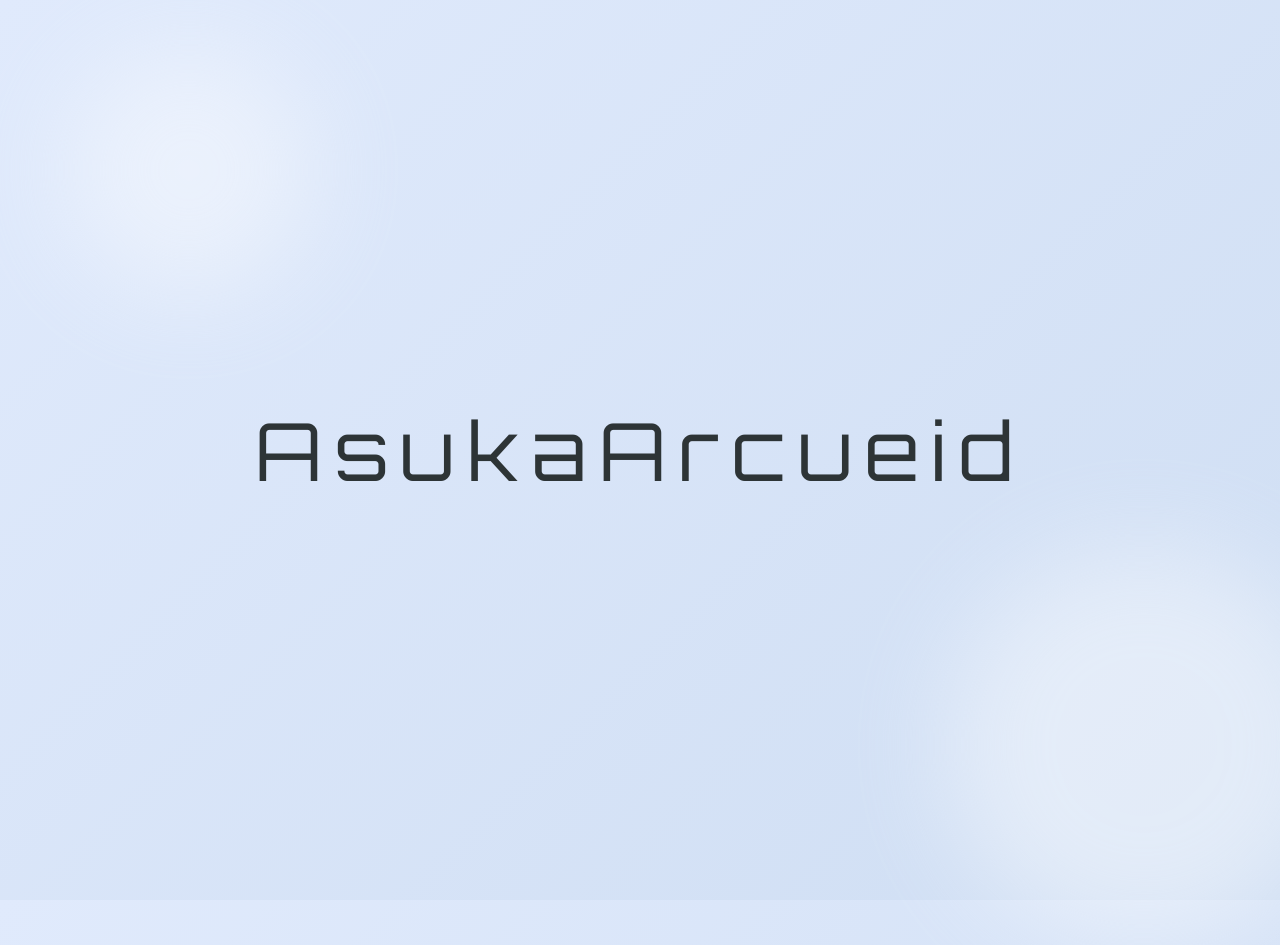
==== index.html @ 8dddb93c "Merge and resolve conflicts by keeping local version" ====
<!DOCTYPE html>
<html lang="zh-CN">
<head>
    <meta charset="UTF-8">
    <meta name="viewport" content="width=device-width, initial-scale=1.0">
    <title>AsukaArcueid | Projects</title>
    <link href="https://fonts.googleapis.com/css2?family=Orbitron:wght@500;800&family=Noto+Sans+SC:wght@200;300;500&display=swap" rel="stylesheet">
    <link rel="stylesheet" href="style.css">
</head>
<body>
    <div class="decoration" style="width: 250px; height: 250px; top: 5%; left: 5%;"></div>
    <div class="decoration" style="width: 400px; height: 400px; bottom: -5%; right: -5%; animation-delay: -2s;"></div>

    <div id="home-screen" class="screen">
        <div class="hero-container">
            <h1 class="main-title">AsukaArcueid</h1>
            <nav class="nav-layer">
                <div class="nav-item" onclick="showProjects()">项目 <span>PROJECTS</span></div>
                <div class="nav-item">资源 <span>RESOURCES</span></div>
                <div class="nav-item">关于 <span>ABOUT</span></div>
            </nav>
        </div>
    </div>

    <div id="projects-screen" class="screen hidden">
        <button onclick="backToHome()" class="back-btn">← BACK</button>
        <div class="project-grid" id="projectGrid"></div>
    </div>

    <script src="db.js"></script>
    <script src="script.js"></script>
</body>
</html>
---- style.css ----
:root {
    --bg-light: #e0eafc;
    --bg-dark: #cfdef3;
    --accent-blue: #4facfe;
    --text-color: #2d3436;
    --glass-white: rgba(255, 255, 255, 0.6);
}

* { margin: 0; padding: 0; box-sizing: border-box; }

body {
    background: linear-gradient(135deg, var(--bg-light) 0%, var(--bg-dark) 100%);
    height: 100vh;
    font-family: 'Noto Sans SC', sans-serif;
    overflow: hidden; 
    display: flex;
    justify-content: center;
    align-items: center;
}

/* 装饰 */
.decoration {
    position: absolute;
    border-radius: 50%;
    background: white;
    opacity: 0.4;
    filter: blur(50px);
    z-index: 0;
    animation: float 8s infinite alternate ease-in-out;
}

@keyframes float {
    0% { transform: translate(0, 0); }
    100% { transform: translate(30px, 50px); }
}

/* 屏幕切换 */
.screen {
    position: absolute;
    top: 0; left: 0; width: 100%; height: 100%;
    display: flex;
    flex-direction: column;
    justify-content: center;
    align-items: center;
    transition: all 0.6s cubic-bezier(0.23, 1, 0.32, 1);
    z-index: 1;
}

.hidden {
    opacity: 0 !important;
    pointer-events: none !important;
    transform: scale(1.05) translateY(20px);
}

/* 主页样式 */
.hero-container {
    position: relative;
    min-width: 800px;
    height: 400px;
    display: flex;
    justify-content: center;
    align-items: center;
}

.main-title {
    font-family: 'Orbitron', sans-serif;
    font-size: 5rem;
    font-weight: 200;
    letter-spacing: 0.15em;
    color: var(--text-color);
}

.nav-layer {
    position: absolute;
    display: flex;
    gap: 40px;
    opacity: 0;
    transform: scale(0.8);
    transition: 0.5s ease;
    pointer-events: none;
}

.hero-container:hover .main-title { opacity: 0; filter: blur(20px); }
.hero-container:hover .nav-layer { opacity: 1; transform: scale(1); pointer-events: auto; }

.nav-item {
    width: 120px; height: 120px;
    border-radius: 50%;
    background: var(--glass-white);
    backdrop-filter: blur(10px);
    border: 1px solid rgba(255, 255, 255, 0.4);
    display: flex;
    flex-direction: column;
    justify-content: center;
    align-items: center;
    cursor: pointer;
    transition: 0.3s;
    font-family: 'Orbitron', 'Noto Sans SC';
}

.nav-item:hover { transform: translateY(-10px); background: white; color: var(--accent-blue); }
.nav-item span { font-size: 0.6rem; opacity: 0.5; margin-top: 5px; }

/* 项目网格与卡片 */
#projects-screen {
    overflow-y: auto;
    padding: 100px 0;
}

.project-grid {
    display: grid;
    grid-template-columns: repeat(2, 1fr);
    gap: 30px;
    width: 90%;
    max-width: 1000px;
}

.project-card {
    background: var(--glass-white);
    backdrop-filter: blur(15px);
    border-radius: 24px;
    padding: 30px;
    border: 1px solid rgba(255, 255, 255, 0.5);
    cursor: pointer;
    transition: all 0.5s cubic-bezier(0.165, 0.84, 0.44, 1);
    overflow: hidden;
}

.project-card:hover {
    transform: translateY(-8px) scale(1.03);
    background: white;
    box-shadow: 0 20px 40px rgba(0,0,0,0.05);
}

.project-card h3 {
    font-family: 'Orbitron', 'Noto Sans SC';
    color: var(--accent-blue);
    margin-bottom: 8px;
}

.project-card p {
    font-size: 0.9rem;
    color: #666;
    transition: 0.3s;
}

/* 悬停显示的 Content 部分 */
.project-content-preview {
    max-height: 0;
    opacity: 0;
    transition: all 0.5s ease;
    font-size: 0.85rem;
    color: #444;
    border-top: 1px solid #eee;
    padding-top: 0;
    margin-top: 0;
}

.project-card:hover .project-content-preview {
    max-height: 150px;
    opacity: 1;
    padding-top: 15px;
    margin-top: 15px;
}

/* --- 唯一修改点：统一两边的 BACK 按钮外观 --- */
.back-btn {
    position: fixed;
    top: 30px; left: 30px;
    padding: 12px 30px;
    background: var(--glass-white);
    backdrop-filter: blur(10px);
    border-radius: 50px;
    color: var(--text-color);
    font-family: 'Orbitron';
    font-size: 0.85em;
    letter-spacing: 1px;
    box-shadow: 0 4px 12px rgba(0,0,0,0.05);
    transition: all 0.3s cubic-bezier(0.23, 1, 0.32, 1);
    z-index: 100;
    border: 1px solid rgba(255, 255, 255, 0.4);
    cursor: pointer;
    text-decoration: none; /* 防止 a 标签带下划线 */
}

.back-btn:hover {
    background: white;
    color: var(--accent-blue);
    transform: translateY(-5px);
    box-shadow: 0 10px 25px rgba(0,0,0,0.1);
}
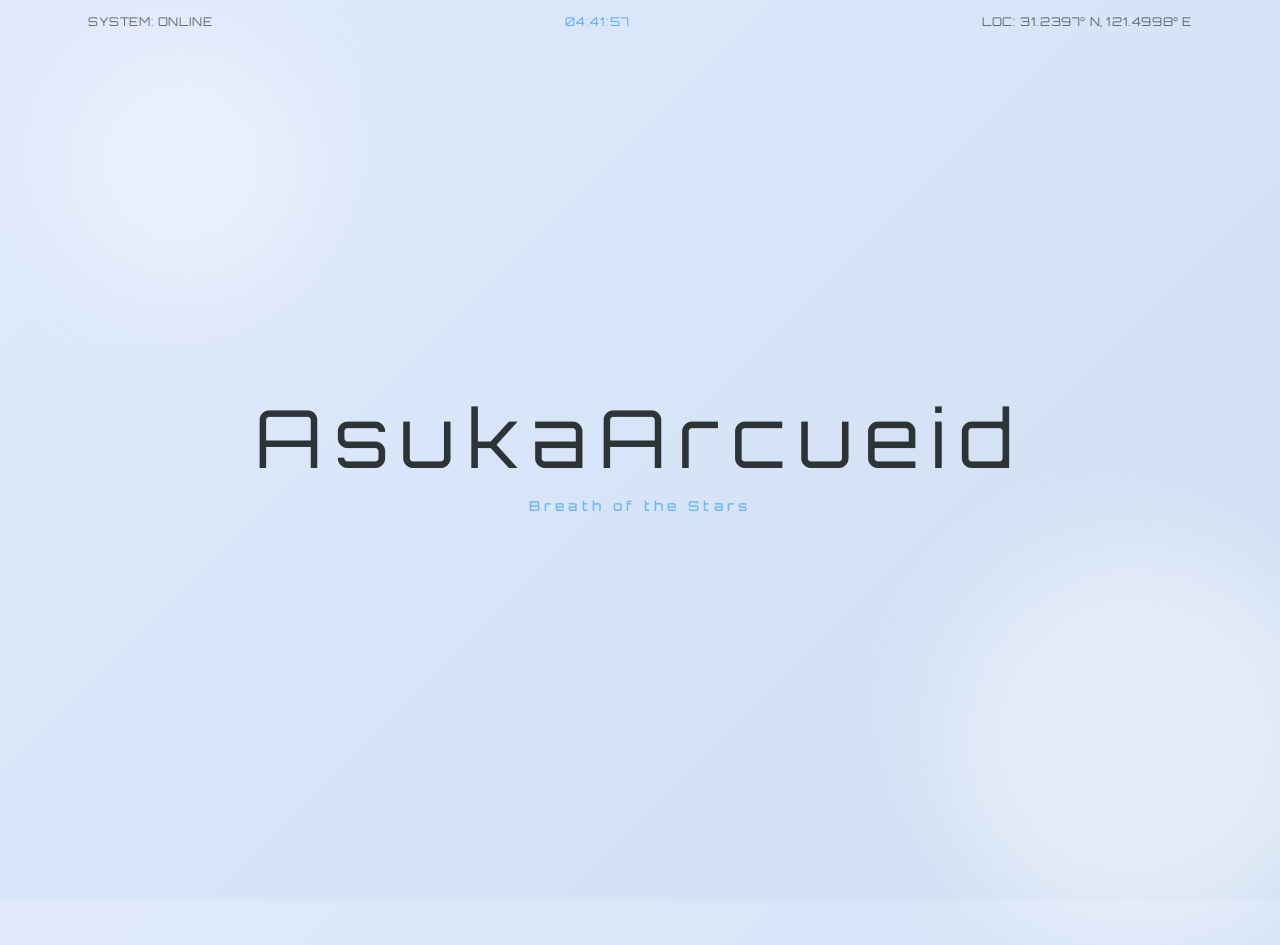
==== commit 4ec4a543: "decorated homepage" ====
--- a/index.html
+++ b/index.html
@@ -3,7 +3,7 @@
 <head>
     <meta charset="UTF-8">
     <meta name="viewport" content="width=device-width, initial-scale=1.0">
-    <title>AsukaArcueid | Projects</title>
+    <title>AsukaArcueid</title>
     <link href="https://fonts.googleapis.com/css2?family=Orbitron:wght@500;800&family=Noto+Sans+SC:wght@200;300;500&display=swap" rel="stylesheet">
     <link rel="stylesheet" href="style.css">
 </head>
@@ -11,20 +11,47 @@
     <div class="decoration" style="width: 250px; height: 250px; top: 5%; left: 5%;"></div>
     <div class="decoration" style="width: 400px; height: 400px; bottom: -5%; right: -5%; animation-delay: -2s;"></div>
 
+    <!-- 状态栏：固定在顶部，始终可见 -->
+    <div id="status-bar">
+        <span id="status-left">SYSTEM: ONLINE</span>
+        <span id="clock">00:00:00</span>
+        <span id="status-right">LOC: 31.2397° N, 121.4998° E</span>
+    </div>
+
     <div id="home-screen" class="screen">
+        <div id="barrage-container"></div>
         <div class="hero-container">
             <h1 class="main-title">AsukaArcueid</h1>
+            <p class="sub-title">Breath of the Stars</p>
             <nav class="nav-layer">
-                <div class="nav-item" onclick="showProjects()">项目 <span>PROJECTS</span></div>
-                <div class="nav-item">资源 <span>RESOURCES</span></div>
-                <div class="nav-item">关于 <span>ABOUT</span></div>
+                <div class="nav-item" onclick="navigate('#projects')">项目 <span>PROJECTS</span></div>
+                <div class="nav-item" onclick="navigate('#resources')">资源 <span>RESOURCES</span></div>
+                <div class="nav-item" onclick="navigate('#about')">关于 <span>ABOUT</span></div>
             </nav>
         </div>
     </div>
 
-    <div id="projects-screen" class="screen hidden">
-        <button onclick="backToHome()" class="back-btn">← BACK</button>
+    <div id="projects-screen" class="screen">
+        <button onclick="navigate('')" class="back-btn">← BACK</button>
         <div class="project-grid" id="projectGrid"></div>
+    </div>
+
+    <div id="resources-screen" class="screen">
+        <button onclick="navigate('')" class="back-btn">← BACK</button>
+        <div class="filter-bar" id="filterBar"></div>
+        <div class="project-grid" id="resourceGrid"></div>
+    </div>
+
+    <div id="about-screen" class="screen">
+        <button onclick="navigate('')" class="back-btn">← BACK</button>
+    </div>
+
+    <div id="modal-overlay" class="modal-overlay hidden" onclick="closeModal()">
+        <div class="modal-content" onclick="event.stopPropagation()">
+            <span class="close-modal" onclick="closeModal()">&times;</span>
+            <h2 id="modal-title"></h2>
+            <div id="modal-body"></div>
+        </div>
     </div>
 
     <script src="db.js"></script>
--- a/style.css
+++ b/style.css
@@ -4,6 +4,8 @@
     --accent-blue: #4facfe;
     --text-color: #2d3436;
     --glass-white: rgba(255, 255, 255, 0.6);
+    --back-btn-w: 120px;
+    --back-btn-h: 45px;
 }
 
 * { margin: 0; padding: 0; box-sizing: border-box; }
@@ -12,13 +14,70 @@
     background: linear-gradient(135deg, var(--bg-light) 0%, var(--bg-dark) 100%);
     height: 100vh;
     font-family: 'Noto Sans SC', sans-serif;
-    overflow: hidden; 
-    display: flex;
-    justify-content: center;
-    align-items: center;
-}
-
-/* 装饰 */
+    overflow: hidden;
+    display: flex;
+    justify-content: center;
+    align-items: center;
+}
+
+/* === 状态栏 === */
+#status-bar {
+    position: fixed;
+    top: 0;
+    left: 0;
+    width: 90%;
+    margin: 0 5%;
+    height: 42px;
+    display: flex;
+    align-items: center;
+    justify-content: space-between;
+    padding: 0 24px;
+    z-index: 50;
+    font-family: 'Orbitron', sans-serif;
+    font-size: 0.75rem;
+    color: var(--text-color);
+    pointer-events: none;
+}
+#status-bar #clock {
+    font-size: 0.75rem;
+    letter-spacing: 0.08em;
+    color: var(--accent-blue);
+}
+#status-bar span:not(#clock) {
+    font-size: 0.75rem;
+    opacity: 0.7;
+    letter-spacing: 0.05em;
+}
+
+/* === 弹幕系统 === */
+#barrage-container {
+    position: absolute;
+    top: 0;
+    left: 0;
+    width: 100%;
+    height: 100%;
+    z-index: 1;
+    overflow: hidden;
+    pointer-events: none;
+}
+.barrage-bullet {
+    position: absolute;
+    right: -300px;
+    white-space: nowrap;
+    color: var(--accent-blue);
+    opacity: 0.7;
+    font-family: 'Orbitron', sans-serif;
+    font-weight: 500;
+    text-shadow: 0 0 8px rgba(79, 172, 254, 0.4);
+    animation: barrage-fly linear forwards;
+    pointer-events: none;
+}
+@keyframes barrage-fly {
+    from { transform: translateX(0); }
+    to   { transform: translateX(calc(-100vw - 300px)); }
+}
+
+/* 背景装饰动画 */
 .decoration {
     position: absolute;
     border-radius: 50%;
@@ -28,59 +87,71 @@
     z-index: 0;
     animation: float 8s infinite alternate ease-in-out;
 }
-
 @keyframes float {
     0% { transform: translate(0, 0); }
     100% { transform: translate(30px, 50px); }
 }
 
-/* 屏幕切换 */
+/* 路由防闪烁：默认隐藏，激活显示 */
 .screen {
     position: absolute;
     top: 0; left: 0; width: 100%; height: 100%;
-    display: flex;
+    display: none; 
     flex-direction: column;
     justify-content: center;
     align-items: center;
-    transition: all 0.6s cubic-bezier(0.23, 1, 0.32, 1);
     z-index: 1;
 }
-
-.hidden {
-    opacity: 0 !important;
-    pointer-events: none !important;
-    transform: scale(1.05) translateY(20px);
-}
-
-/* 主页样式 */
+.screen.active-screen {
+    display: flex;
+    animation: fadeIn 0.4s ease-out forwards;
+}
+@keyframes fadeIn {
+    from { opacity: 0; transform: translateY(10px); }
+    to { opacity: 1; transform: translateY(0); }
+}
+
+/* 主页文字与导航 */
 .hero-container {
     position: relative;
+    z-index: 2;
     min-width: 800px;
     height: 400px;
     display: flex;
     justify-content: center;
     align-items: center;
-}
-
+    flex-direction: column;
+    gap: 20px;
+}
 .main-title {
     font-family: 'Orbitron', sans-serif;
     font-size: 5rem;
     font-weight: 200;
     letter-spacing: 0.15em;
     color: var(--text-color);
-}
-
+    transition: 0.5s;
+}
+.sub-title {
+    font-family: 'Orbitron', sans-serif;
+    font-size: 0.85rem;
+    font-weight: 500;
+    letter-spacing: 0.3em;
+    color: var(--accent-blue);
+    opacity: 0.8;
+    margin-top: -10px;
+    transition: 0.5s;
+}
 .nav-layer {
     position: absolute;
     display: flex;
     gap: 40px;
     opacity: 0;
     transform: scale(0.8);
-    transition: 0.5s ease;
-    pointer-events: none;
-}
-
+    transition: 0.5s cubic-bezier(0.175, 0.885, 0.32, 1.275);
+    pointer-events: none;
+}
 .hero-container:hover .main-title { opacity: 0; filter: blur(20px); }
+.hero-container:hover .sub-title  { opacity: 0; filter: blur(20px); }
 .hero-container:hover .nav-layer { opacity: 1; transform: scale(1); pointer-events: auto; }
 
 .nav-item {
@@ -97,16 +168,33 @@
     transition: 0.3s;
     font-family: 'Orbitron', 'Noto Sans SC';
 }
-
 .nav-item:hover { transform: translateY(-10px); background: white; color: var(--accent-blue); }
 .nav-item span { font-size: 0.6rem; opacity: 0.5; margin-top: 5px; }
 
-/* 项目网格与卡片 */
-#projects-screen {
-    overflow-y: auto;
-    padding: 100px 0;
-}
-
+/* 统一 Back 按钮样式 */
+.back-btn {
+    position: fixed;
+    top: 30px; left: 30px;
+    width: var(--back-btn-w);
+    height: var(--back-btn-h);
+    background: var(--glass-white);
+    backdrop-filter: blur(10px);
+    border-radius: 50px;
+    color: var(--text-color);
+    font-family: 'Orbitron';
+    font-size: 0.8rem;
+    border: 1px solid rgba(255, 255, 255, 0.4);
+    cursor: pointer;
+    z-index: 100;
+    display: flex;
+    justify-content: center;
+    align-items: center;
+    transition: 0.3s;
+}
+.back-btn:hover { background: white; color: var(--accent-blue); transform: translateY(-3px); box-shadow: 0 10px 20px rgba(0,0,0,0.05); }
+
+/* 卡片网格系统 */
+#projects-screen, #resources-screen { overflow-y: auto; padding: 120px 0; }
 .project-grid {
     display: grid;
     grid-template-columns: repeat(2, 1fr);
@@ -114,7 +202,6 @@
     width: 90%;
     max-width: 1000px;
 }
-
 .project-card {
     background: var(--glass-white);
     backdrop-filter: blur(15px);
@@ -125,67 +212,73 @@
     transition: all 0.5s cubic-bezier(0.165, 0.84, 0.44, 1);
     overflow: hidden;
 }
-
-.project-card:hover {
-    transform: translateY(-8px) scale(1.03);
-    background: white;
-    box-shadow: 0 20px 40px rgba(0,0,0,0.05);
-}
-
-.project-card h3 {
-    font-family: 'Orbitron', 'Noto Sans SC';
-    color: var(--accent-blue);
-    margin-bottom: 8px;
-}
-
-.project-card p {
-    font-size: 0.9rem;
-    color: #666;
-    transition: 0.3s;
-}
-
-/* 悬停显示的 Content 部分 */
+.project-card:hover { transform: translateY(-8px) scale(1.02); background: white; box-shadow: 0 20px 40px rgba(0,0,0,0.05); }
+.project-card h3 { font-family: 'Orbitron', 'Noto Sans SC'; color: var(--accent-blue); margin-bottom: 8px; }
+
+/* 项目特有：悬停预览文字内容 */
 .project-content-preview {
     max-height: 0;
     opacity: 0;
     transition: all 0.5s ease;
     font-size: 0.85rem;
-    color: #444;
+    color: #666;
     border-top: 1px solid #eee;
     padding-top: 0;
     margin-top: 0;
-}
-
+    overflow: hidden;
+}
 .project-card:hover .project-content-preview {
-    max-height: 150px;
+    max-height: 100px;
     opacity: 1;
     padding-top: 15px;
     margin-top: 15px;
 }
 
-/* --- 唯一修改点：统一两边的 BACK 按钮外观 --- */
-.back-btn {
+/* 资源分类条 */
+.filter-bar {
+    display: flex;
+    gap: 10px;
+    background: var(--glass-white);
+    backdrop-filter: blur(10px);
+    padding: 8px 25px;
+    border-radius: 50px;
+    margin-bottom: 40px;
+    border: 1px solid rgba(255, 255, 255, 0.4);
+}
+.filter-item {
+    background: transparent;
+    border: none;
+    color: var(--text-color);
+    padding: 8px 20px;
+    cursor: pointer;
+    border-radius: 20px;
+    font-family: 'Noto Sans SC';
+    transition: 0.3s;
+}
+.filter-item.active, .filter-item:hover { background: white; color: var(--accent-blue); }
+
+/* 全局弹窗 */
+.modal-overlay {
     position: fixed;
-    top: 30px; left: 30px;
-    padding: 12px 30px;
-    background: var(--glass-white);
-    backdrop-filter: blur(10px);
-    border-radius: 50px;
-    color: var(--text-color);
-    font-family: 'Orbitron';
-    font-size: 0.85em;
-    letter-spacing: 1px;
-    box-shadow: 0 4px 12px rgba(0,0,0,0.05);
-    transition: all 0.3s cubic-bezier(0.23, 1, 0.32, 1);
-    z-index: 100;
-    border: 1px solid rgba(255, 255, 255, 0.4);
-    cursor: pointer;
-    text-decoration: none; /* 防止 a 标签带下划线 */
-}
-
-.back-btn:hover {
+    top: 0; left: 0; width: 100%; height: 100%;
+    background: rgba(0, 0, 0, 0.2);
+    backdrop-filter: blur(15px);
+    z-index: 1000;
+    display: flex;
+    justify-content: center;
+    align-items: center;
+}
+.modal-overlay.hidden { display: none; }
+.modal-content {
     background: white;
-    color: var(--accent-blue);
-    transform: translateY(-5px);
-    box-shadow: 0 10px 25px rgba(0,0,0,0.1);
-}+    width: 85%;
+    max-width: 550px;
+    padding: 50px;
+    border-radius: 32px;
+    position: relative;
+    box-shadow: 0 30px 60px rgba(0,0,0,0.1);
+}
+.close-modal { position: absolute; top: 20px; right: 25px; font-size: 2rem; cursor: pointer; color: #ccc; transition: 0.2s; }
+.close-modal:hover { color: var(--accent-blue); }
+#modal-title { margin-bottom: 20px; color: var(--accent-blue); font-family: 'Orbitron', 'Noto Sans SC'; }
+#modal-body { line-height: 1.8; color: #444; }
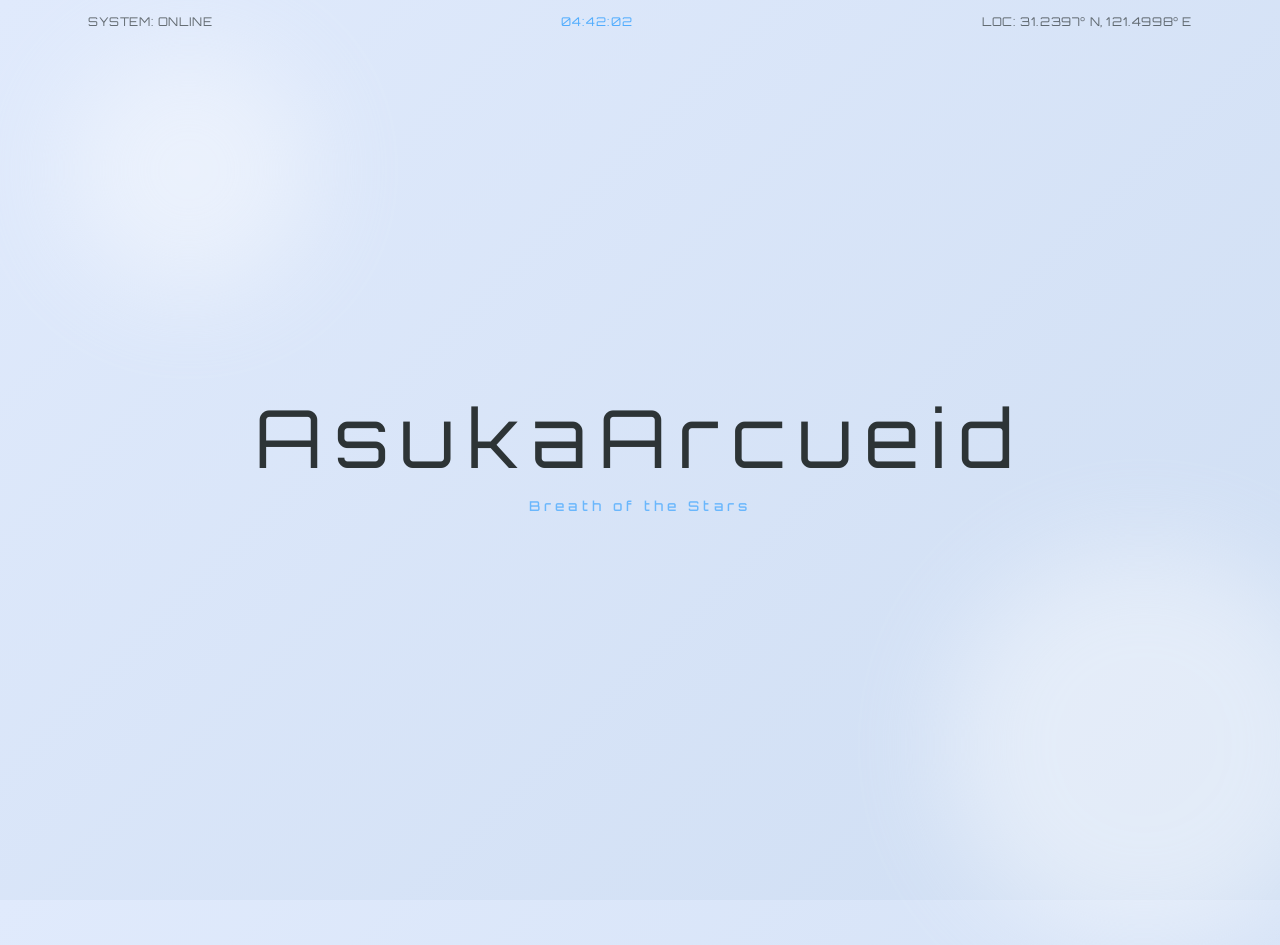
==== commit 0b0b27d4: "updated about" ====
--- a/index.html
+++ b/index.html
@@ -44,6 +44,9 @@
 
     <div id="about-screen" class="screen">
         <button onclick="navigate('')" class="back-btn">← BACK</button>
+        <div class="about-avatar-wrapper">
+            <img src="images/aboutphoto.jpg" alt="avatar" class="about-avatar">
+        </div>
     </div>
 
     <div id="modal-overlay" class="modal-overlay hidden" onclick="closeModal()">
--- a/style.css
+++ b/style.css
@@ -257,6 +257,22 @@
 }
 .filter-item.active, .filter-item:hover { background: white; color: var(--accent-blue); }
 
+/* About 头像圆圈 */
+.about-avatar-wrapper {
+    width: 180px;
+    height: 180px;
+    border-radius: 50%;
+    overflow: hidden;
+    border: 3px solid rgba(79, 172, 254, 0.4);
+    box-shadow: 0 0 30px rgba(79, 172, 254, 0.15);
+    background: white;
+}
+.about-avatar {
+    width: 100%;
+    height: 100%;
+    object-fit: contain;
+}
+
 /* 全局弹窗 */
 .modal-overlay {
     position: fixed;
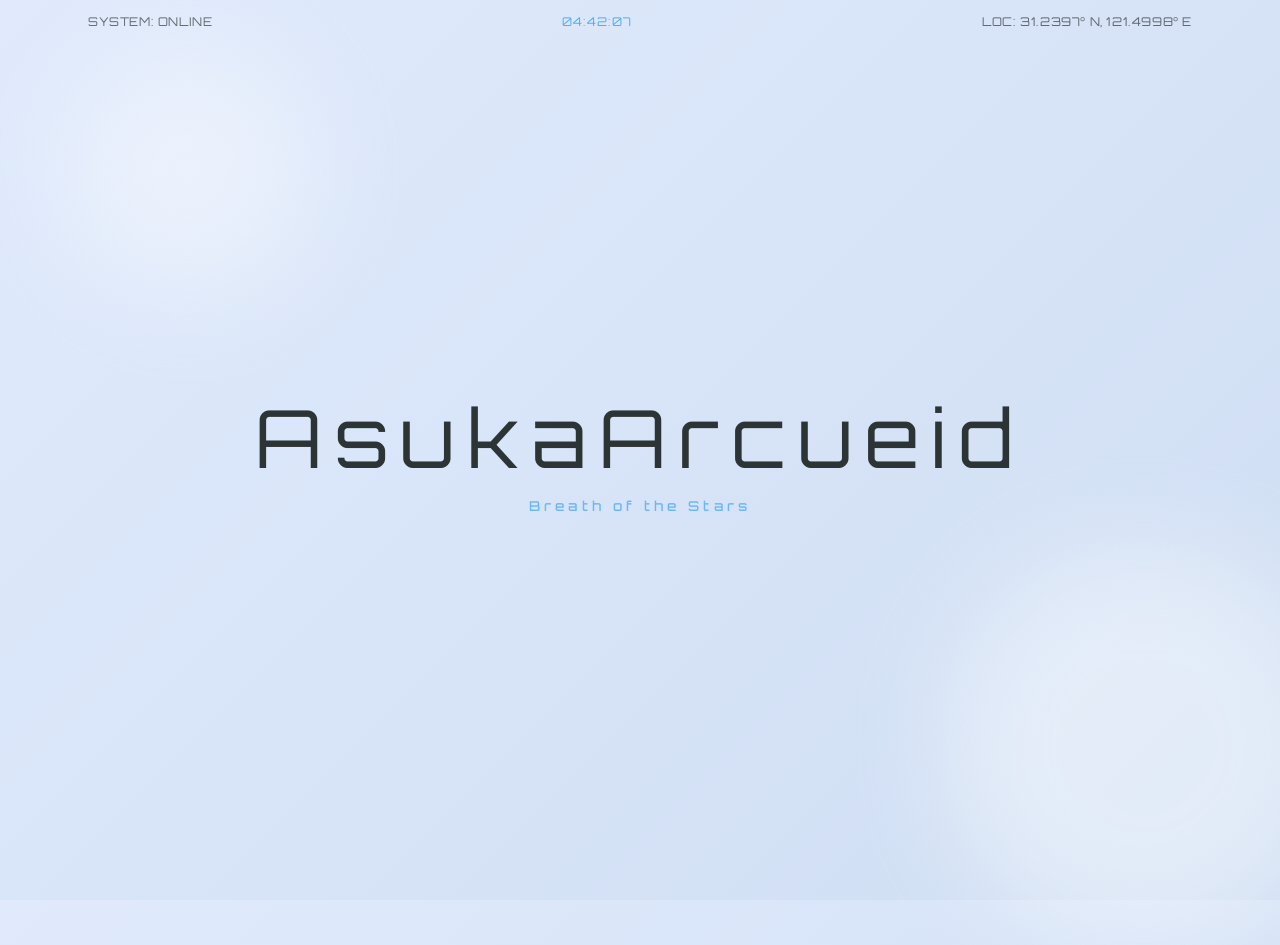
==== commit c023a3a2: "updated about" ====
--- a/index.html
+++ b/index.html
@@ -44,8 +44,12 @@
 
     <div id="about-screen" class="screen">
         <button onclick="navigate('')" class="back-btn">← BACK</button>
-        <div class="about-avatar-wrapper">
-            <img src="images/aboutphoto.jpg" alt="avatar" class="about-avatar">
+        <div class="orbit-container" id="orbitContainer">
+            <div class="orbit-ring orbit-ring-1"></div>
+            <div class="orbit-ring orbit-ring-2"></div>
+            <div class="about-avatar-wrapper">
+                <img src="images/aboutphoto.jpg" alt="avatar" class="about-avatar">
+            </div>
         </div>
     </div>
 
--- a/style.css
+++ b/style.css
@@ -272,7 +272,70 @@
     height: 100%;
     object-fit: contain;
 }
-
+/* --- 轨道容器与轨道线保持不变 --- */
+.orbit-container {
+    position: relative;
+    width: 480px;
+    height: 480px;
+    display: flex;
+    align-items: center;
+    justify-content: center;
+}
+
+.orbit-ring {
+    position: absolute;
+    border-radius: 50%;
+    border: 1.5px dashed rgba(79, 172, 254, 0.35);
+    pointer-events: none;
+    top: 50%;
+    left: 50%;
+    transform: translate(-50%, -50%);
+}
+.orbit-ring-1 { width: 376px; height: 376px; }
+.orbit-ring-2 { width: 496px; height: 496px; border-color: rgba(79, 172, 254, 0.2); }
+
+/* --- 卫星正圆容器 --- */
+/* --- 卫星正圆容器 --- */
+.satellite {
+    position: absolute;
+    aspect-ratio: 1 / 1; 
+    min-width: 42px;            /* 稍微加大，提升视觉存在感 */
+    padding: 10px;
+    border-radius: 50%;
+    display: flex;
+    align-items: center;
+    justify-content: center;
+    transform: translate(-50%, -50%);
+    box-sizing: border-box;
+    white-space: nowrap;
+    
+    /* 核心修改：增加多重发光，使其更有质感 */
+    background: var(--accent-blue);
+    box-shadow: 
+        0 0 20px rgba(79, 172, 254, 0.4), 
+        inset 0 0 8px rgba(255, 255, 255, 0.3); /* 内部高光 */
+    border: 1px solid rgba(255, 255, 255, 0.2);
+}
+
+/* --- 卫星文字 --- */
+.satellite-label {
+    font-family: 'Orbitron', sans-serif;
+    font-size: 10px;
+    font-weight: 600;
+    color: var(--accent-blue); /* 统一使用主题蓝 */
+    white-space: nowrap;
+    pointer-events: none;
+}
+
+/* --- 旋转动画 (保持不变) --- */
+@keyframes orbit-orbit-ring-1 {
+    from { transform: rotate(0deg) translateX(188px) rotate(0deg); }
+    to   { transform: rotate(360deg) translateX(188px) rotate(-360deg); }
+}
+@keyframes orbit-orbit-ring-2 {
+    from { transform: rotate(0deg) translateX(248px) rotate(0deg); }
+    to   { transform: rotate(360deg) translateX(248px) rotate(-360deg); }
+}
 /* 全局弹窗 */
 .modal-overlay {
     position: fixed;
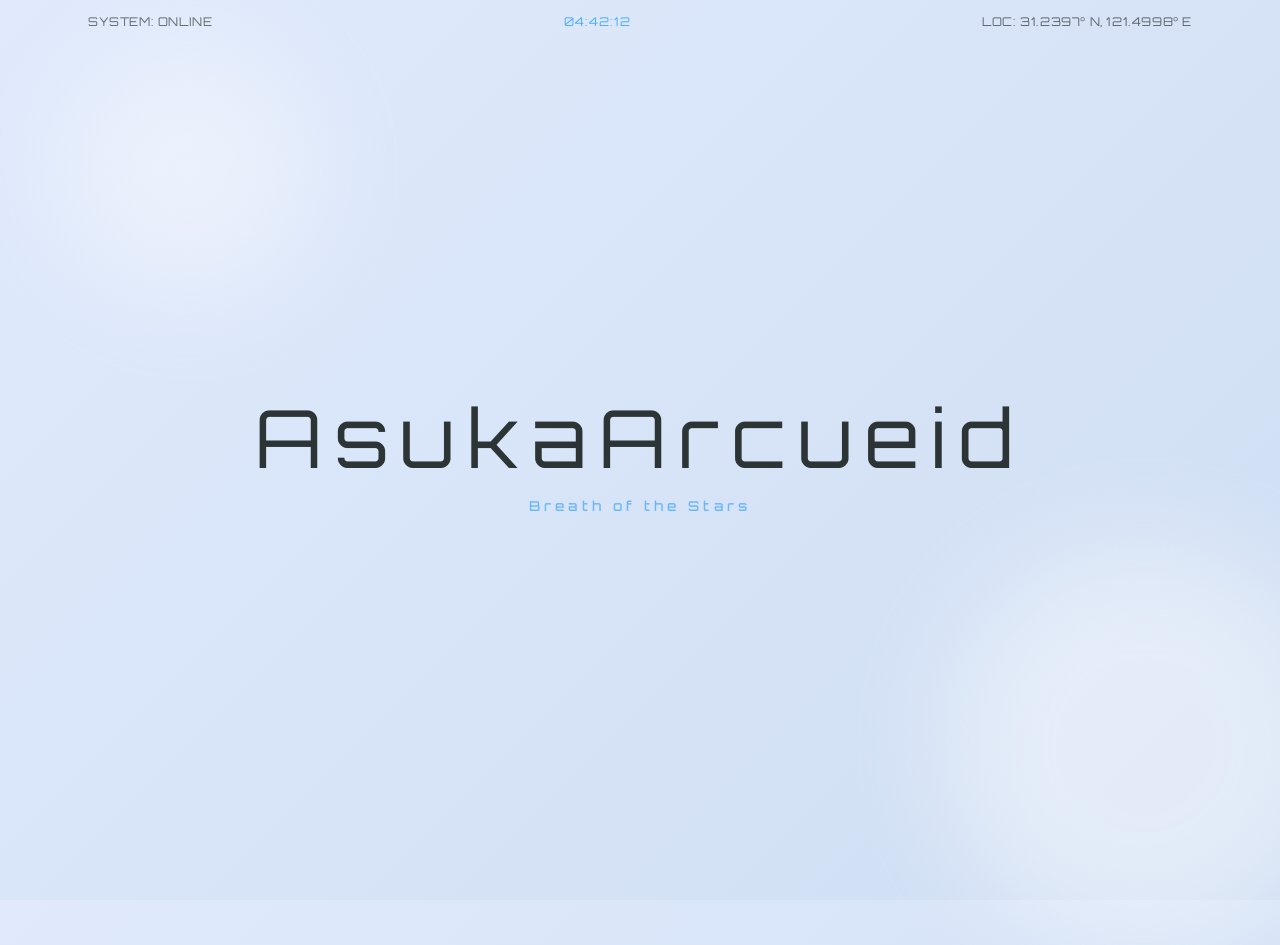
==== commit be0afb1e: "updated notes section" ====
--- a/index.html
+++ b/index.html
@@ -25,6 +25,7 @@
             <p class="sub-title">Breath of the Stars</p>
             <nav class="nav-layer">
                 <div class="nav-item" onclick="navigate('#projects')">项目 <span>PROJECTS</span></div>
+                <div class="nav-item" onclick="navigate('#notes')">笔记 <span>NOTES</span></div>
                 <div class="nav-item" onclick="navigate('#resources')">资源 <span>RESOURCES</span></div>
                 <div class="nav-item" onclick="navigate('#about')">关于 <span>ABOUT</span></div>
             </nav>
@@ -34,6 +35,11 @@
     <div id="projects-screen" class="screen">
         <button onclick="navigate('')" class="back-btn">← BACK</button>
         <div class="project-grid" id="projectGrid"></div>
+    </div>
+
+    <div id="notes-screen" class="screen">
+        <button onclick="navigate('')" class="back-btn">← BACK</button>
+        <div class="project-grid" id="notesGrid"></div>
     </div>
 
     <div id="resources-screen" class="screen">
